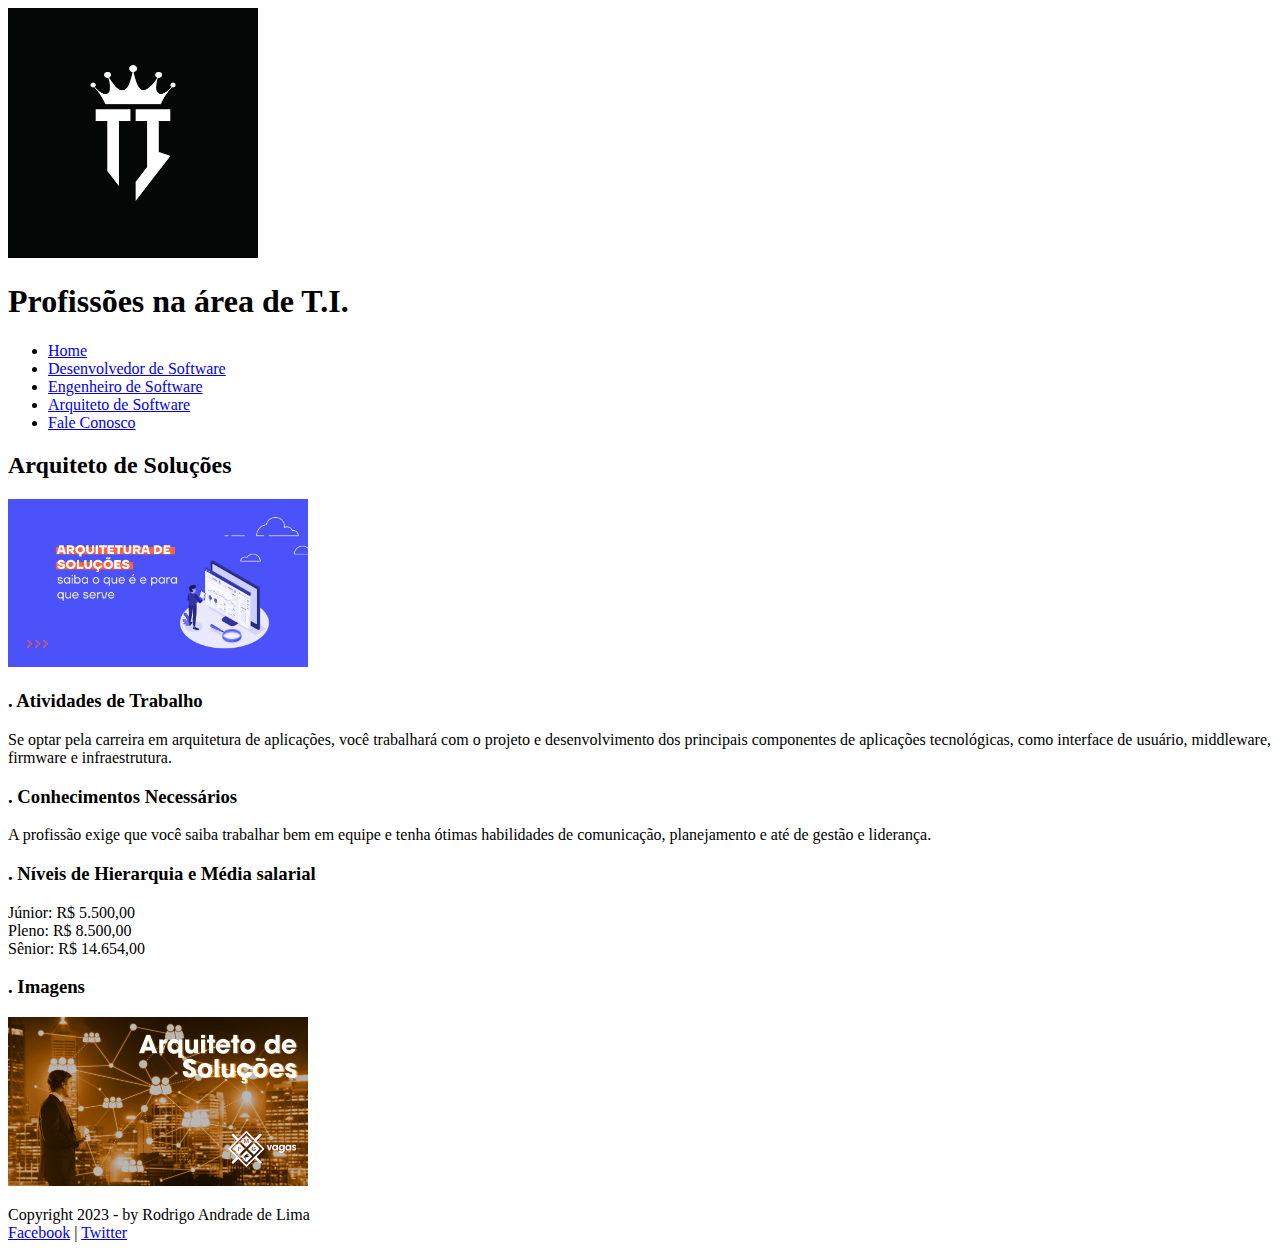
==== arqsoftware.html @ 8e229df2 "commit inicial" ====
<!DOCTYPE html>
<html lang="en">
<head>
    <meta charset="UTF-8">
    <title>Arquiteto de Soluções</title>
  <link rel="stylesheet" type="text/css"  href="_css/inicio.css">
</head>
<body>
      <img id="icone" src="-ti-logo-.jpg" width="250px"/>

    <h1>Profissões na área de T.I.</h1>

    <div class="menu">
            <ul>
                <li><a href="index.html">Home</a></li>
                <li><a href="dessoftware.html">Desenvolvedor de Software</a></li>
                <li><a href="engesoft.html">Engenheiro de Software</a></li>
                <li><a href="arqusoft.html">Arquiteto de Software</a></li>
                <li><a href="fale-conosco.html">Fale Conosco</a></li>
            </ul>
        </div>

      <h2>Arquiteto de Soluções</h2>
        <img src="arquitetura-de-solucoes.jpg" width="300">

        <h3>. Atividades de Trabalho</h3>

<p>Se optar pela carreira em arquitetura de aplicações, você trabalhará com o projeto e desenvolvimento dos principais componentes de aplicações tecnológicas, como interface de usuário, middleware, firmware e infraestrutura.</p>

<h3>. Conhecimentos Necessários</h3>

<p>A profissão exige que você saiba trabalhar bem em equipe e tenha ótimas habilidades de comunicação, planejamento e até de gestão e liderança.</p>

<h3>. Níveis de Hierarquia e Média salarial</h3>

    <li>Júnior: R$ 5.500,00</li>

    <li>Pleno: R$ 8.500,00</li>

    <li>Sênior: R$ 14.654,00</li>

<h3>. Imagens</h3>
    <img src="Arquiteto-de-solucoes.jpg1.png" width="300">

    <footer id="rodape">
        <p>Copyright 2023 - by Rodrigo Andrade de Lima<br>
            <a href="http://facebook.com/cursosemvideo" target="_blank">Facebook</a> |
            <a href="http://twitter.com/cursosemvideo" target="_blank">Twitter</a>
        </p>
    </footer>


</body>
</html>
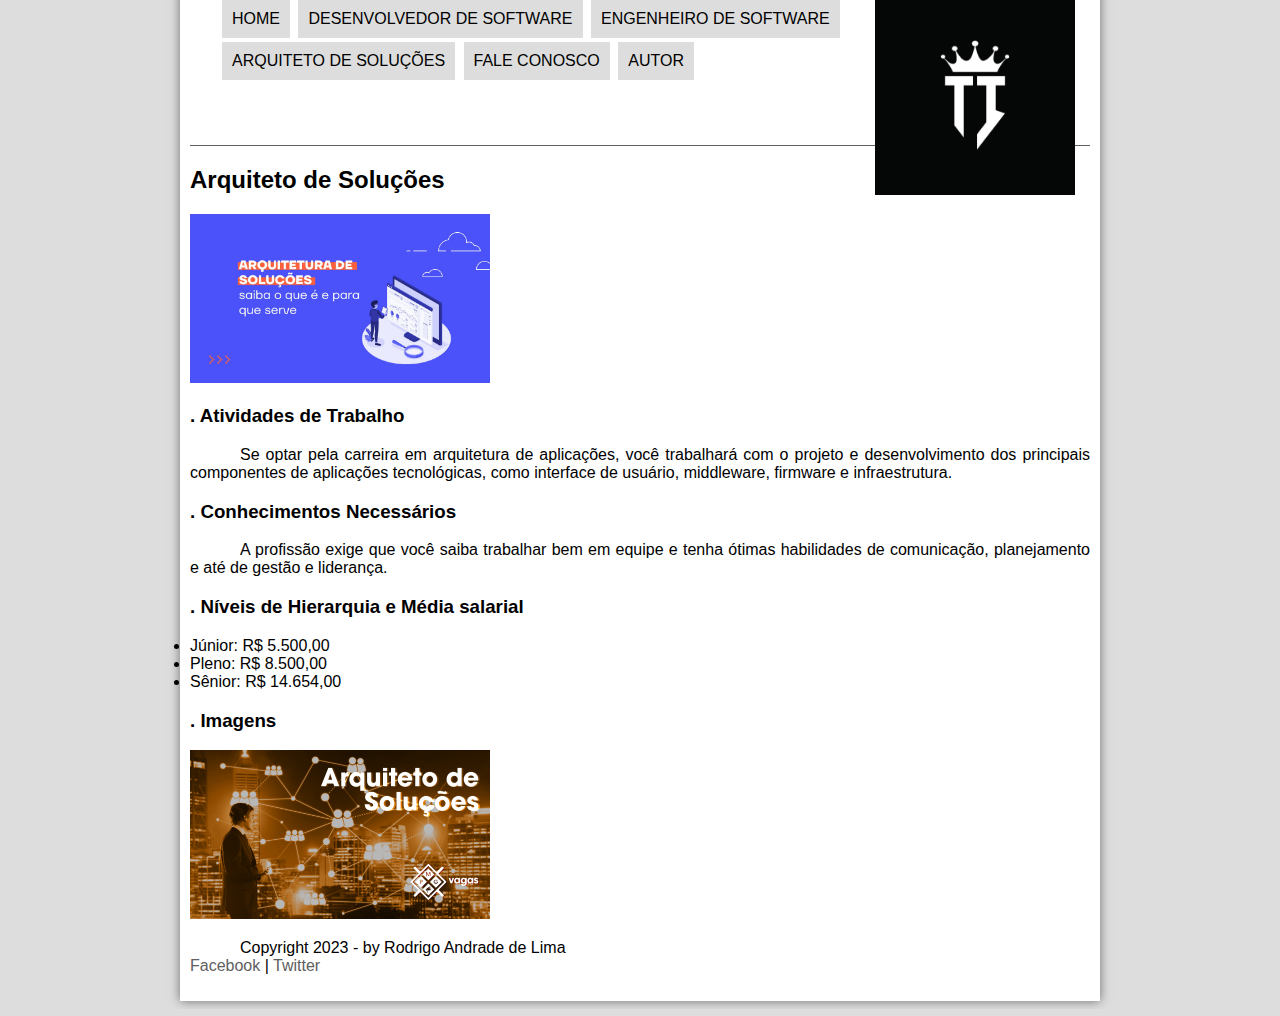
==== commit e38190d3: "commit final" ====
--- a/arqsoftware.html
+++ b/arqsoftware.html
@@ -3,22 +3,30 @@
 <head>
     <meta charset="UTF-8">
     <title>Arquiteto de Soluções</title>
-  <link rel="stylesheet" type="text/css"  href="_css/inicio.css">
+  <link rel="stylesheet" type="text/css"  href="arqsoftware.css">
 </head>
 <body>
-      <img id="icone" src="-ti-logo-.jpg" width="250px"/>
+      <div id="interface">
 
-    <h1>Profissões na área de T.I.</h1>
+            <header id="cabecalho">
 
-    <div class="menu">
+            <img id="icone" src="-ti-logo-.jpg"
+        width="200px"/>
+
+
+        <nav id="menu">
+
+            <h1>Menu Principal</h1>
             <ul>
                 <li><a href="index.html">Home</a></li>
                 <li><a href="dessoftware.html">Desenvolvedor de Software</a></li>
                 <li><a href="engesoft.html">Engenheiro de Software</a></li>
-                <li><a href="arqusoft.html">Arquiteto de Software</a></li>
+                <li><a href="arqsoftware.html">Arquiteto de Soluções</a></li>
                 <li><a href="fale-conosco.html">Fale Conosco</a></li>
+                <li><a href="autor.html">Autor</a></li>
             </ul>
-        </div>
+        </nav>
+            </header>
 
       <h2>Arquiteto de Soluções</h2>
         <img src="arquitetura-de-solucoes.jpg" width="300">
--- a/arqsoftware.css
+++ b/arqsoftware.css
@@ -0,0 +1,177 @@
+@charset "UTF-8";
+
+@import url(http://fonts.googleapis.com/css?family=Titillium+Web);
+
+@font-face {
+    font-family: 'FonteLogo';
+    src: url("../_fonts/bubblegum-sans-regular.otf");
+    }
+
+
+body {
+    font-family: Arial, sans-serif;
+    background-color: #ddd; /* cinza claro */
+}
+
+div#interface {
+    position: relative;/* Transforma a div em um container */
+    background-color: #fff; /* branco */
+    width: 900px;
+    margin: -23px auto 0px auto;
+    box-shadow: 0px 0px 10px rgba(0,0,0, 0.5); /* sombra */
+    padding: 10px; /* espaçamento interno da div */
+}
+
+header#cabecalho {
+    border-bottom: 1px #606060 solid;
+    height: 150px;
+    background: url("../_imagens/glass-logo-peq.jpg") no-repeat 0px 80px;
+}
+
+header#cabecalho h1 {
+    font-family: 'FonteLogo';
+    color: #606060;
+    font-size: 28pt;
+    text-shadow: 1px 1px 1px rgba(0,0,0, 0.6);
+    padding: 0px;
+    margin-bottom: 0px;
+}
+
+header#cabecalho h2 {
+    font-family: 'Titillium Web', sans-serif;
+    color: #888888; /* cinza claro */
+    padding: 0px;
+    margin-top: 0px;
+}
+
+/* paragrafos */
+p {
+    text-align: justify;
+    text-indent: 50px;
+}
+
+/* links */
+a {
+    color: #606060; /* cinza */
+    text-decoration: none; /* remover o sublinhado do link */
+}
+
+/* hover é pra quando o mouse passar sobre */
+a:hover {
+    text-decoration: underline; /* aparecer o sublinhado do link */
+}
+
+/* . para identificar a class foto.legenda da tag figure */
+figure.foto-legenda {
+    position: relative;
+    border: 8px solid white; /* solid hidden dotted dashed double groove ridge inset outset */
+    box-shadow: 1px 1px 4px black; /* horizontal vertical difusão cor da sombra */
+}
+
+figure.foto-legenda img {
+    width: 100%;
+    height: 100%;
+}
+
+figure.foto-legenda figcaption {
+    opacity: 0;
+    position: absolute;
+    top: 0px;
+    background-color: rgba(0,0,0,.4);
+    color: white;
+    width: 100%;
+    height: 100%;
+    padding: 10px;
+    box-sizing: border-box;
+    transition: opacity 1s;
+}
+
+nav#menu {
+    display: inline;
+    height: 100px;
+    background-color: red;  /* transformar tudo o que é menu em bloco */
+}
+
+nav#menu ul {
+    list-style: none; /* remover marcadores da lista */
+    text-transform: uppercase; /* converter para maiúsculas */
+    position: absolute; /* para que o menu possa ser colocado no topo, é preciso virar absoluto */
+    top: -3px; /* posicionado ao topo. valor negativo para empurrar além da borda */
+    right: 25px; /* posicionado à direita */
+}
+
+nav#menu li {
+    display: inline-block; /* colocar os itens lado a lado */
+    background-color: #ddd; /* cor de fundo - cinza */
+    padding: 10px; /* aumentar o espaçamento interno da caixa cinza */
+    margin: 2px; /* aumentar o espaçamento externo da caixa cinza */
+    transition: background-color 1.5s; /* tempo da transição do background-color */
+}
+
+/* hover para efeito do mouse ao passar sobre o li */
+nav#menu li:hover {
+    background-color: #000; /* cinza escuro */
+}
+
+nav#menu h1 {
+    display: none; /* ocultar a tag h1 que está em nav id menu */
+}
+
+nav#menu a {
+    color: #000; /* preto */
+    text-decoration: none; /* remove o sublinhado do link */
+}
+/* ao passar o mouse sobre o link (tag a) */
+nav#menu a:hover {
+    color: #000; /* branco */
+    text-decoration: underline; /* sublinhado */
+}
+
+
+
+figure.foto-legenda:hover figcaption {
+    opacity: 1;
+}
+
+/* usa-se # para acessar um id no html */
+
+nav#menu ul {
+    list-style: none; /* remover marcadores da lista */
+    text-transform: uppercase; /* converter para maiúsculas */
+    position: absolute; /* para que o menu possa ser colocado no topo, é preciso virar absoluto */
+    top: -3px; /* posicionado ao topo. valor negativo para empurrar além da borda */
+    right: 25px; /* posicionado à direita */
+    display;
+}
+
+nav#menu li {
+    display: inline-block; /* colocar os itens lado a lado */
+    background-color: #ddd; /* cor de fundo - cinza */
+    padding: 10px; /* aumentar o espaçamento interno da caixa cinza */
+    margin: 2px; /* aumentar o espaçamento externo da caixa cinza */
+    transition: background-color 1.5s; /* tempo da transição do background-color */
+}
+
+/* hover para efeito do mouse ao passar sobre o li */
+nav#menu li:hover {
+    background-color: black; /* cinza escuro */
+}
+
+nav#menu h1 {
+    display: none; /* ocultar a tag h1 que está em nav id menu */
+}
+
+nav#menu a {
+    color: #000; /* preto */
+    text-decoration: none; /* remove o sublinhado do link */
+}
+/* ao passar o mouse sobre o link (tag a) */
+nav#menu a:hover {
+    color: #fff; /* branco */
+    text-decoration: underline; /* sublinhado */
+}
+
+img#icone {
+    position: absolute;
+    right: 25px;
+}
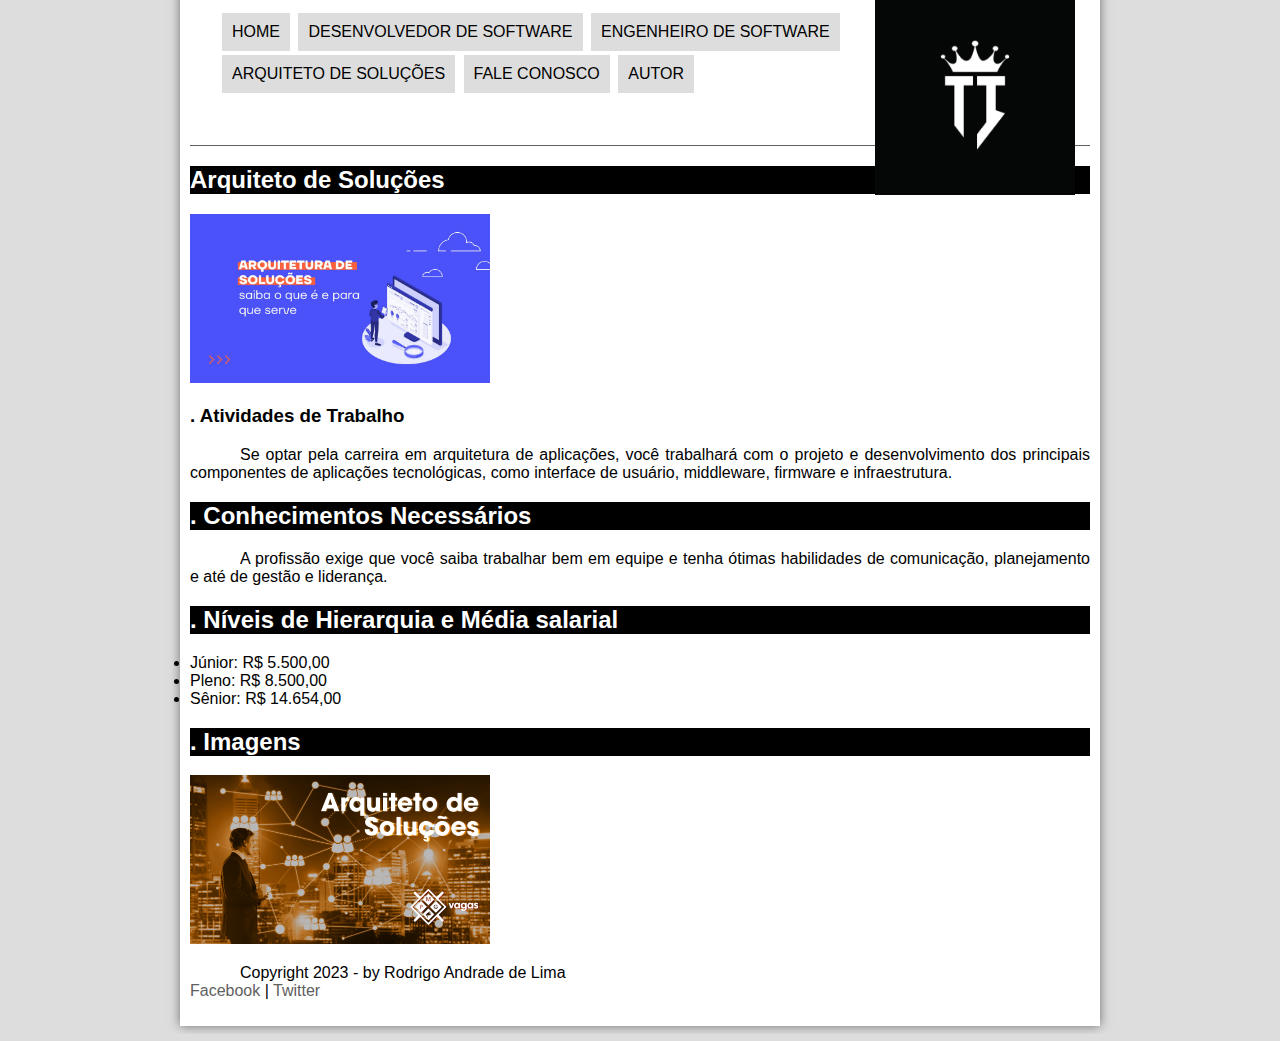
==== commit 16de584b: "commit final2" ====
--- a/arqsoftware.html
+++ b/arqsoftware.html
@@ -28,6 +28,8 @@
         </nav>
             </header>
 
+          <article>
+
       <h2>Arquiteto de Soluções</h2>
         <img src="arquitetura-de-solucoes.jpg" width="300">
 
@@ -35,11 +37,11 @@
 
 <p>Se optar pela carreira em arquitetura de aplicações, você trabalhará com o projeto e desenvolvimento dos principais componentes de aplicações tecnológicas, como interface de usuário, middleware, firmware e infraestrutura.</p>
 
-<h3>. Conhecimentos Necessários</h3>
+<h2>. Conhecimentos Necessários</h2>
 
 <p>A profissão exige que você saiba trabalhar bem em equipe e tenha ótimas habilidades de comunicação, planejamento e até de gestão e liderança.</p>
 
-<h3>. Níveis de Hierarquia e Média salarial</h3>
+<h2>. Níveis de Hierarquia e Média salarial</h2>
 
     <li>Júnior: R$ 5.500,00</li>
 
@@ -47,8 +49,10 @@
 
     <li>Sênior: R$ 14.654,00</li>
 
-<h3>. Imagens</h3>
+<h2>. Imagens</h2>
     <img src="Arquiteto-de-solucoes.jpg1.png" width="300">
+
+          </article>
 
     <footer id="rodape">
         <p>Copyright 2023 - by Rodrigo Andrade de Lima<br>
@@ -58,5 +62,5 @@
     </footer>
 
 
-</body>
+    </body>
 </html>--- a/arqsoftware.css
+++ b/arqsoftware.css
@@ -139,7 +139,7 @@
     list-style: none; /* remover marcadores da lista */
     text-transform: uppercase; /* converter para maiúsculas */
     position: absolute; /* para que o menu possa ser colocado no topo, é preciso virar absoluto */
-    top: -3px; /* posicionado ao topo. valor negativo para empurrar além da borda */
+    top: 10px; /* posicionado ao topo. valor negativo para empurrar além da borda */
     right: 25px; /* posicionado à direita */
     display;
 }
@@ -175,3 +175,8 @@
     position: absolute;
     right: 25px;
 }
+
+article h2 {
+    background-color: #000;
+    color: white;
+}
